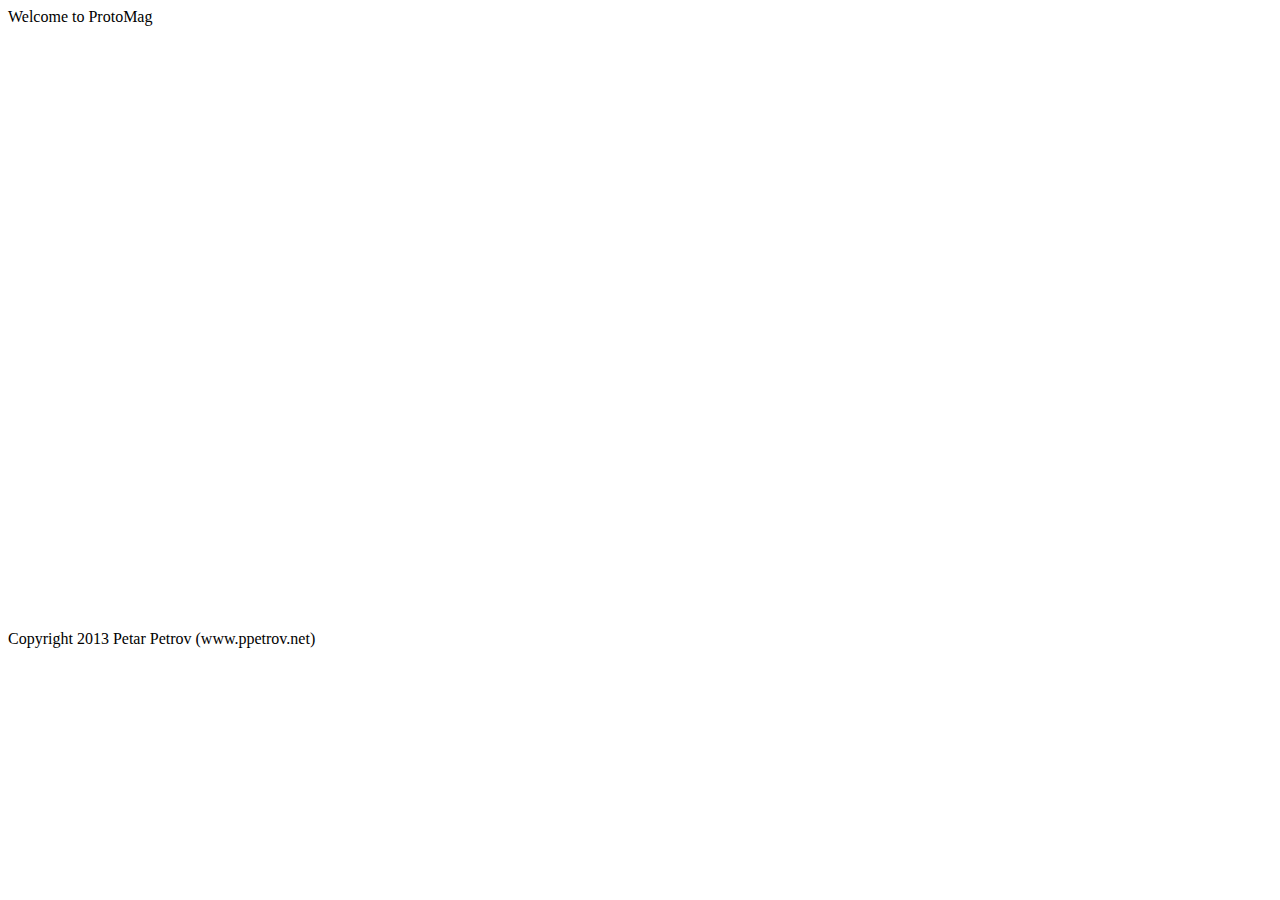
==== index.html @ 8b666ac9 "v 0.2 (new GUI)" ====
<!DOCTYPE html>
<html>
    <head>
		<meta http-equiv="Content-Type" content="text/html; charset=UTF-8" />
		<title>DeNaCoR :: ProtoMag v0.2</title>
		<!--[if lt IE 9]>
			<script src="js/excanvas.js"></script>
		<![endif]-->
        
        <script type="text/javascript" src="js/jquery-1.10.2.min.js"></script>
		<script type="text/javascript" src="js/three.min.js"></script>
		<script type="text/javascript" src="js/TrackballControls.js"></script>
		<script type="text/javascript" src="js/numeric-1.2.6.min.js"></script>
		<script type="text/javascript" src="js/dat.gui.min.js"></script>
		<!--<script type="text/javascript" src="js/requestAnimation.js"></script>-->
		
		<!-- NAMESPACES IN JS -->
		<script type="text/javascript" src="js/ns.js"></script>
		
		<!-- SIMULATOR -->
		<script type="text/javascript" src="PCM.Sim.js"></script>
		
		<!-- CSS -->
		<link rel=stylesheet href="css/jquery-ui.css" />		
		<link rel=stylesheet href="css/main.css" />

    </head>
    <body>
	<script type="text/javascript" >
		
		//holly Pi
		pi = Math.atan(1)*4;
		
		//canvas = document.getElementById("canvas");
		//scene = new THREE.Scene();
		
		var model = 
		{
			camera :
			{
				type : 0
			},
			domain :
			{
				dimension : 7,
				stepx : 1.0,
				stepy : 1.0,
				stepz : 0.6
			},
			coil:
			{			
				loops : 1,
				segments : 12
			},
			field:
			{
				type: 0,
				normalized: true,
				cutter: 0
			},
			colormap : 
			{
				cc1: "#ffae23"
			},
			
			ForceDisableWebGL : false,
			

			ResetCamera : function() 
			{
				RunVisualization(this);
			},
			Simulate : function() 
			{ 
				RunSimulation(this);
				RunVisualization(this);
			},
			Visualize : function()
			{
				RunVisualization(this);
			}
			
			//this.color0 = "#ffae23"; // CSS string
			//this.color1 = [ 0, 128, 255 ]; // RGB array
			//this.color2 = [ 0, 128, 255, 0.3 ]; // RGB with alpha
			//this.color3 = { h: 350, s: 0.9, v: 0.3 }; // Hue, saturation, value

		};
		
		$(document).ready(function(){

			console.log(' Page Loaded ');
			
			loadGUI(model);
			
			$('#divHelloWorld').fadeIn(4000);

		});

		function setProgress(progress)
		{           
			var progressBarWidth =progress*$("#progressbar_container").width()/ 100;  
			$("#progressbar").width(progressBarWidth).html(progress + "% ");
		}
	
		function loadGUI( model)
		{		
			gui = new dat.GUI();//{load:model,preset:"Default"});
			
			
			//GUI TAB: Camera
			var guiTabCamera = gui.addFolder('Camera');
			guiTabCamera.add(model.camera, 'type', { Orthogonal: 0, Perspective : 1 }).name("Type");
			guiTabCamera.add(model, 'ForceDisableWebGL').name("Force NO WebGL");
			
			//GUI TAB: Domian Model
			var guiTabDomain = gui.addFolder('Domain');
			var guiDN = guiTabDomain.add( model.domain, 'dimension' ).min(7).max(50).step(1.0).name("Dimension");
			guiDN.onChange( function(value) { 
				guiFC.max(value);
			});
			guiTabDomain.add( model.domain, 'stepx' ).min(0.1).max(10).step(1).name("Spacing X");
			guiTabDomain.add( model.domain, 'stepy' ).min(0.1).max(10).step(1).name("Spacing Y");
			guiTabDomain.add( model.domain, 'stepz' ).min(0.1).max(10).step(1).name("Spacing Z");


			//GUI TAB : Coil Model
			var guiTabCoil = gui.addFolder('Coil');
			guiTabCoil.add( model.coil, 'loops' ).min(1).max(1000).step(10).name("Wire Loops");
			guiTabCoil.add( model.coil, 'segments' ).min(12).max(48).step(1).name("Circle Segments");
			
			//GUI TAB : Field Modify
			var guiTabField= gui.addFolder('Field');
			guiTabField.add(model.field, 'type', { Cones: 0, Arrows : 1, Spheres : 2 }).name("Type");			
			var guiFN= guiTabField.add( model.field, 'normalized' ).name("Normalized").listen();
			var guiFC = guiTabField.add( model.field, 'cutter' ).min(0).max(16).step(1).name("Cut On Z").listen();
			guiFC.onChange( function(value) { 
				Visualize();
			});
			
			//GUI TAB : Color Map
			var guiTabColorMap = gui.addFolder('Color Map');
			guiTabColorMap.addColor( model.colormap, 'cc1' ).name("Control Color 1");
			
			// GUI BUTTONS:
			gui.add( model, 'ResetCamera' ).name("Reset Camera");
			gui.add( model, 'Simulate' ).name("Simulate");
			
			//gui.remember(model);
			//gui.remember(model.camera);
			//gui.remember(model.domain);
			//gui.remember(model.field);
			//gui.revert();
		}
		
		function RunSimulation(model)
		{

			ProtoMag.Sim({
				dim : Math.ceil(model.domain.dimension), 
				loops : Math.ceil(model.coil.loops),
				segs : Math.ceil(model.coil.segments),
				stepx : model.domain.stepx, 
				stepy : model.domain.stepy, 
				stepz : model.domain.stepz,
				});
		}


		function RunVisualization(model)
		{
			var canvasElement = document.getElementById("canvas");
			

			var scene = new THREE.Scene();

			var camera = null;
			if(model.camera.type == 0)
				camera = new THREE.OrthographicCamera( -5, 5, 5, -5, 0.1, 1000 );
			else
				camera = new THREE.PerspectiveCamera( 75, canvasElement.clientWidth / canvasElement.clientHeight, 0.1, 100 );

			camera.position.x = 0;
			camera.position.y = 0;
			camera.position.z = 15;
			
			var renderer = null;
			if (window.WebGLRenderingContext && !model.ForceDisableWebGL)
			{
				renderer = new THREE.WebGLRenderer({canvas:canvasElement});
			}
			else
			{
				renderer = new THREE.CanvasRenderer({canvas:canvasElement});		
			}
			renderer.setSize( canvasElement.clientWidth, canvasElement.clientHeight );
			
			var mesh = ProtoMag.Mesh;
			var UVW = ProtoMag.VectorField;
			var coil = ProtoMag.CoildMesh;

			if(mesh === undefined || UVW === undefined)
			{
				ProtoMag.log('cannot run visualization, run simulation first');
				return;
			}

			var rootNode = new THREE.Object3D();
			
			//show field
			ProtoMag.showVectorField(
							rootNode,
							model.field.type,
							model.field.normalized,
							mesh,
							UVW,
							model.field.cutter);
				
			//show coil
			ProtoMag.showLineSegments(rootNode,coil);
			
			//ProtoMag.root = rootNode;	
			scene.add(rootNode);
			
			
			//http://threejs.org/examples/misc_controls_trackball.html
			var controls = new THREE.TrackballControls(camera,renderer.domElement);
			controls.rotateSpeed = 1.0;
			controls.zoomSpeed = 1.2;
			controls.panSpeed = 0.8;
			controls.noZoom = false;
			controls.noPan = false;
			controls.staticMoving = true;
			controls.dynamicDampingFactor = 0.3;
			controls.keys = [ 65, 83, 68 ];
			//controls.addEventListener( 'change', Render );
			
			ProtoMag.controls = controls;
			
			
			//Render Scene			
			ProtoMag.renderer = renderer;
			ProtoMag.camera = camera;
			ProtoMag.scene = scene;			
			Animate();
		}
		
		function Animate()
		{
			Render();
			requestAnimationFrame(Animate);
		}
		
		function Render()
		{
			ProtoMag.renderer.render(ProtoMag.scene, ProtoMag.camera);
			ProtoMag.controls.update();
		}

	</script>

		<header>
			<div id="divHelloWorld">Welcome to ProtoMag</div>
			<div id="progressbar_container"><div id="progressbar"></div></div>		
        </header>

       <canvas id="canvas" width="800" height="600"></canvas>


		<footer>
		Copyright 2013 Petar Petrov (www.ppetrov.net)
		</footer>
    </body>
</html>
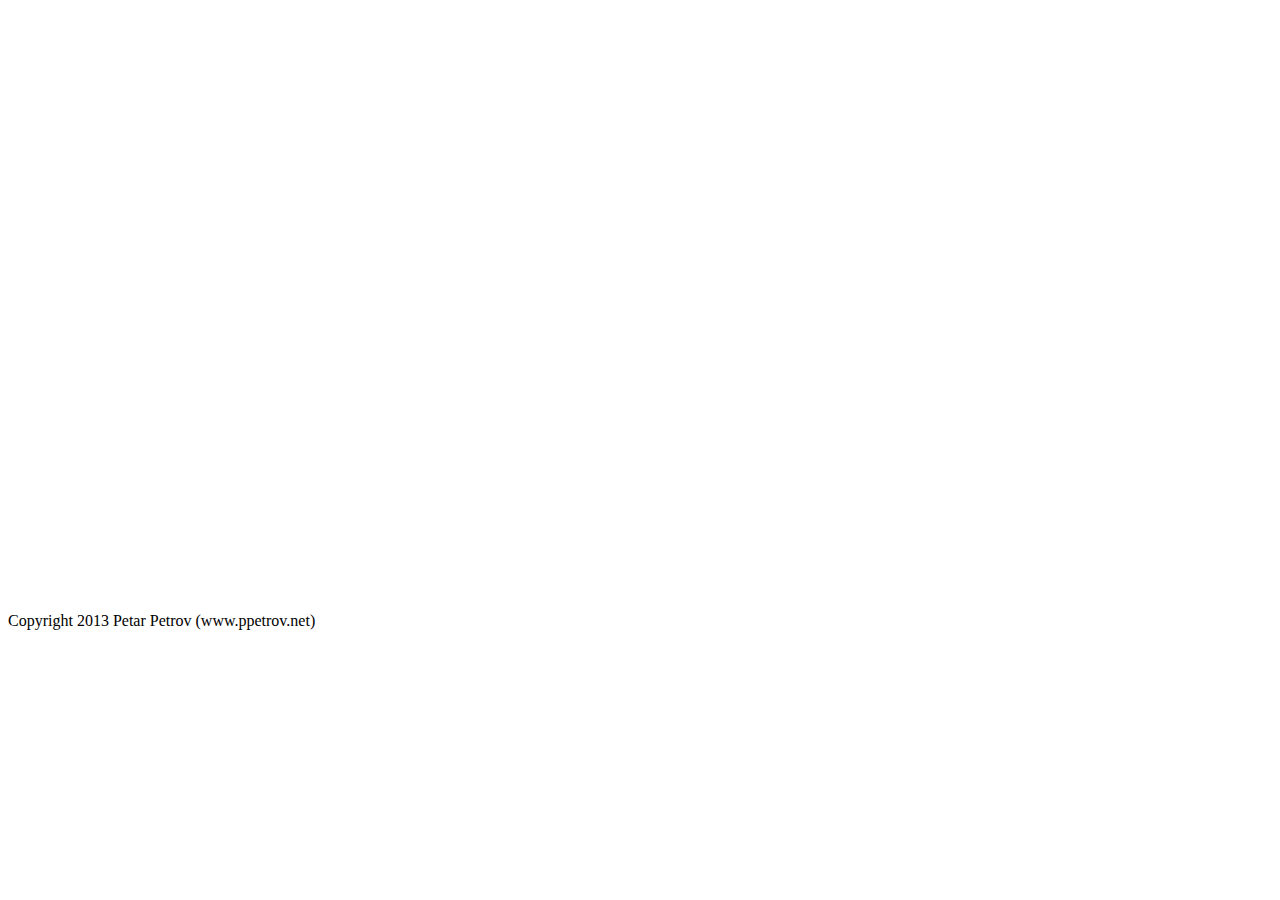
==== commit 8f488873: "broken" ====
--- a/index.html
+++ b/index.html
@@ -3,38 +3,39 @@
     <head>
 		<meta http-equiv="Content-Type" content="text/html; charset=UTF-8" />
 		<title>DeNaCoR :: ProtoMag v0.2</title>
+		
 		<!--[if lt IE 9]>
-			<script src="js/excanvas.js"></script>
+			<script src="libs/misc/excanvas.js"></script>
 		<![endif]-->
-        
-        <script type="text/javascript" src="js/jquery-1.10.2.min.js"></script>
-		<script type="text/javascript" src="js/three.min.js"></script>
-		<script type="text/javascript" src="js/TrackballControls.js"></script>
-		<script type="text/javascript" src="js/numeric-1.2.6.min.js"></script>
-		<script type="text/javascript" src="js/dat.gui.min.js"></script>
-		<!--<script type="text/javascript" src="js/requestAnimation.js"></script>-->
-		
+
+		<script type="text/javascript" src="libs/three/three.min.js"></script>
+		<script type="text/javascript" src="libs/three/TrackballControls.js"></script>
+		<script type="text/javascript" src="libs/numeric/numeric-1.2.6.js"></script>
+		<script type="text/javascript" src="libs/dat.gui/dat.gui.min.js"></script>
+		<script type="text/javascript" src="libs/core-estimator/core-estimator.min.js"></script>
+		<script type="text/javascript" src="libs/misc/requestAnimation.js"></script>
+
 		<!-- NAMESPACES IN JS -->
-		<script type="text/javascript" src="js/ns.js"></script>
-		
+		<script type="text/javascript" src="src/ns.js"></script>
+
 		<!-- SIMULATOR -->
-		<script type="text/javascript" src="PCM.Sim.js"></script>
-		
+		<script type="text/javascript" src="src/PCM.Sim.js"></script>
+		<script type="text/javascript" src="src/workerKernel.js"></script>
+
 		<!-- CSS -->
-		<link rel=stylesheet href="css/jquery-ui.css" />		
 		<link rel=stylesheet href="css/main.css" />
 
     </head>
     <body>
 	<script type="text/javascript" >
-		
+
 		//holly Pi
 		pi = Math.atan(1)*4;
-		
+
 		//canvas = document.getElementById("canvas");
 		//scene = new THREE.Scene();
-		
-		var model = 
+
+		var model =
 		{
 			camera :
 			{
@@ -48,7 +49,7 @@
 				stepz : 0.6
 			},
 			coil:
-			{			
+			{
 				loops : 1,
 				segments : 12
 			},
@@ -58,65 +59,94 @@
 				normalized: true,
 				cutter: 0
 			},
-			colormap : 
-			{
-				cc1: "#ffae23"
-			},
-			
+			colormap : [
+				//Blues
+				0x0000FF,
+				0x005CFF,
+				0x00B9FF,
+				0x00FFE7,
+				//Greens
+				0x00FF8B,
+				0x00FF2E,
+				0x2EFF00,
+				0x8BFF00,
+				//Yellow-Orange-Red
+				0xE7FF00,
+				0xFFB900,
+				0xFF5C00,
+				0xFF0000
+			],
 			ForceDisableWebGL : false,
-			
-
-			ResetCamera : function() 
-			{
-				RunVisualization(this);
-			},
-			Simulate : function() 
-			{ 
-				RunSimulation(this);
-				RunVisualization(this);
+
+			ResetCamera : function()
+			{
+				ProtoMag.Vis(this);
+			},
+			Simulate : function()
+			{
+				//RunSimulation(this);
+				ProtoMag.SimWithWorkers(this);
+				//RunVisualization(this);
+				//ProtoMag.Vis(this);
+				//Animate();
 			},
 			Visualize : function()
 			{
-				RunVisualization(this);
+				//RunVisualization(this);
+				ProtoMag.Vis(this);
+				//Animate();
+			},
+			CutFieldOnZ : function()
+			{
+				ProtoMag.ShowVectorFieldCutz(this);
 			}
-			
+
 			//this.color0 = "#ffae23"; // CSS string
 			//this.color1 = [ 0, 128, 255 ]; // RGB array
 			//this.color2 = [ 0, 128, 255, 0.3 ]; // RGB with alpha
 			//this.color3 = { h: 350, s: 0.9, v: 0.3 }; // Hue, saturation, value
 
 		};
-		
-		$(document).ready(function(){
-
+
+		document.addEventListener('DOMContentLoaded', function () {
+			document.removeEventListener('DOMContentLoaded', arguments.callee);
+			document.getElementById('fail').style.display = 'none';
 			console.log(' Page Loaded ');
-			
 			loadGUI(model);
-			
-			$('#divHelloWorld').fadeIn(4000);
-
+			console.log(' GUI Loaded ');
+			if(ProtoMag.NumberOfCores === undefined)
+			{
+				navigator.getCores(function() {
+					ProtoMag.NumberOfCores = navigator.cores;
+				});
+				ProtoMag.NumberOfCores = 2;
+			}
 		});
 
 		function setProgress(progress)
-		{           
-			var progressBarWidth =progress*$("#progressbar_container").width()/ 100;  
-			$("#progressbar").width(progressBarWidth).html(progress + "% ");
+		{
+			var progressBar = document.getElementById('progressbar');
+			var ct = document.getElementById('progressbar_container');
+			// subtract 8 -- that's padding + border -- so that width fits
+			progressBar.style.width = progress*ct.offsetWidth/100 - 8 + 'px';
+			progressBar.innerHTML = progress + "%";
 		}
-	
+
 		function loadGUI( model)
-		{		
+		{
 			gui = new dat.GUI();//{load:model,preset:"Default"});
-			
-			
+
+
 			//GUI TAB: Camera
 			var guiTabCamera = gui.addFolder('Camera');
 			guiTabCamera.add(model.camera, 'type', { Orthogonal: 0, Perspective : 1 }).name("Type");
 			guiTabCamera.add(model, 'ForceDisableWebGL').name("Force NO WebGL");
-			
+
 			//GUI TAB: Domian Model
 			var guiTabDomain = gui.addFolder('Domain');
 			var guiDN = guiTabDomain.add( model.domain, 'dimension' ).min(7).max(50).step(1.0).name("Dimension");
-			guiDN.onChange( function(value) { 
+
+			guiDN.onChange( function(value) {
 				guiFC.max(value);
 			});
 			guiTabDomain.add( model.domain, 'stepx' ).min(0.1).max(10).step(1).name("Spacing X");
@@ -128,145 +158,55 @@
 			var guiTabCoil = gui.addFolder('Coil');
 			guiTabCoil.add( model.coil, 'loops' ).min(1).max(1000).step(10).name("Wire Loops");
 			guiTabCoil.add( model.coil, 'segments' ).min(12).max(48).step(1).name("Circle Segments");
-			
+
 			//GUI TAB : Field Modify
 			var guiTabField= gui.addFolder('Field');
-			guiTabField.add(model.field, 'type', { Cones: 0, Arrows : 1, Spheres : 2 }).name("Type");			
+			guiTabField.add(model.field, 'type', { Cones: 0, Arrows : 1, Spheres : 2 }).name("Type");
 			var guiFN= guiTabField.add( model.field, 'normalized' ).name("Normalized").listen();
 			var guiFC = guiTabField.add( model.field, 'cutter' ).min(0).max(16).step(1).name("Cut On Z").listen();
-			guiFC.onChange( function(value) { 
-				Visualize();
+			guiFC.onChange( function(val) {
+				model.CutFieldOnZ();
 			});
-			
+			guiFC.max(model.domain.dimension);
+
 			//GUI TAB : Color Map
 			var guiTabColorMap = gui.addFolder('Color Map');
-			guiTabColorMap.addColor( model.colormap, 'cc1' ).name("Control Color 1");
-			
+			for (var i = model.colormap.length - 1; i >= 0; i--) {
+				guiTabColorMap.addColor( model.colormap, i ).name("CC " + i.toString());
+			};
+
 			// GUI BUTTONS:
 			gui.add( model, 'ResetCamera' ).name("Reset Camera");
 			gui.add( model, 'Simulate' ).name("Simulate");
-			
+
 			//gui.remember(model);
 			//gui.remember(model.camera);
 			//gui.remember(model.domain);
 			//gui.remember(model.field);
 			//gui.revert();
 		}
-		
+
+		/*
 		function RunSimulation(model)
 		{
-
 			ProtoMag.Sim({
-				dim : Math.ceil(model.domain.dimension), 
+				dim : Math.ceil(model.domain.dimension),
 				loops : Math.ceil(model.coil.loops),
 				segs : Math.ceil(model.coil.segments),
-				stepx : model.domain.stepx, 
-				stepy : model.domain.stepy, 
+				stepx : model.domain.stepx,
+				stepy : model.domain.stepy,
 				stepz : model.domain.stepz,
 				});
 		}
-
-
-		function RunVisualization(model)
-		{
-			var canvasElement = document.getElementById("canvas");
-			
-
-			var scene = new THREE.Scene();
-
-			var camera = null;
-			if(model.camera.type == 0)
-				camera = new THREE.OrthographicCamera( -5, 5, 5, -5, 0.1, 1000 );
-			else
-				camera = new THREE.PerspectiveCamera( 75, canvasElement.clientWidth / canvasElement.clientHeight, 0.1, 100 );
-
-			camera.position.x = 0;
-			camera.position.y = 0;
-			camera.position.z = 15;
-			
-			var renderer = null;
-			if (window.WebGLRenderingContext && !model.ForceDisableWebGL)
-			{
-				renderer = new THREE.WebGLRenderer({canvas:canvasElement});
-			}
-			else
-			{
-				renderer = new THREE.CanvasRenderer({canvas:canvasElement});		
-			}
-			renderer.setSize( canvasElement.clientWidth, canvasElement.clientHeight );
-			
-			var mesh = ProtoMag.Mesh;
-			var UVW = ProtoMag.VectorField;
-			var coil = ProtoMag.CoildMesh;
-
-			if(mesh === undefined || UVW === undefined)
-			{
-				ProtoMag.log('cannot run visualization, run simulation first');
-				return;
-			}
-
-			var rootNode = new THREE.Object3D();
-			
-			//show field
-			ProtoMag.showVectorField(
-							rootNode,
-							model.field.type,
-							model.field.normalized,
-							mesh,
-							UVW,
-							model.field.cutter);
-				
-			//show coil
-			ProtoMag.showLineSegments(rootNode,coil);
-			
-			//ProtoMag.root = rootNode;	
-			scene.add(rootNode);
-			
-			
-			//http://threejs.org/examples/misc_controls_trackball.html
-			var controls = new THREE.TrackballControls(camera,renderer.domElement);
-			controls.rotateSpeed = 1.0;
-			controls.zoomSpeed = 1.2;
-			controls.panSpeed = 0.8;
-			controls.noZoom = false;
-			controls.noPan = false;
-			controls.staticMoving = true;
-			controls.dynamicDampingFactor = 0.3;
-			controls.keys = [ 65, 83, 68 ];
-			//controls.addEventListener( 'change', Render );
-			
-			ProtoMag.controls = controls;
-			
-			
-			//Render Scene			
-			ProtoMag.renderer = renderer;
-			ProtoMag.camera = camera;
-			ProtoMag.scene = scene;			
-			Animate();
-		}
-		
-		function Animate()
-		{
-			Render();
-			requestAnimationFrame(Animate);
-		}
-		
-		function Render()
-		{
-			ProtoMag.renderer.render(ProtoMag.scene, ProtoMag.camera);
-			ProtoMag.controls.update();
-		}
+		*/
 
 	</script>
 
 		<header>
-			<div id="divHelloWorld">Welcome to ProtoMag</div>
-			<div id="progressbar_container"><div id="progressbar"></div></div>		
-        </header>
-
-       <canvas id="canvas" width="800" height="600"></canvas>
-
-
+			<div id="progressbar_container"><div id="progressbar"></div></div>
+    </header>
+    <canvas id="canvas" width="800" height="600"></canvas>
+    <div id="fail">Your browser is not supported</div>
 		<footer>
 		Copyright 2013 Petar Petrov (www.ppetrov.net)
 		</footer>
